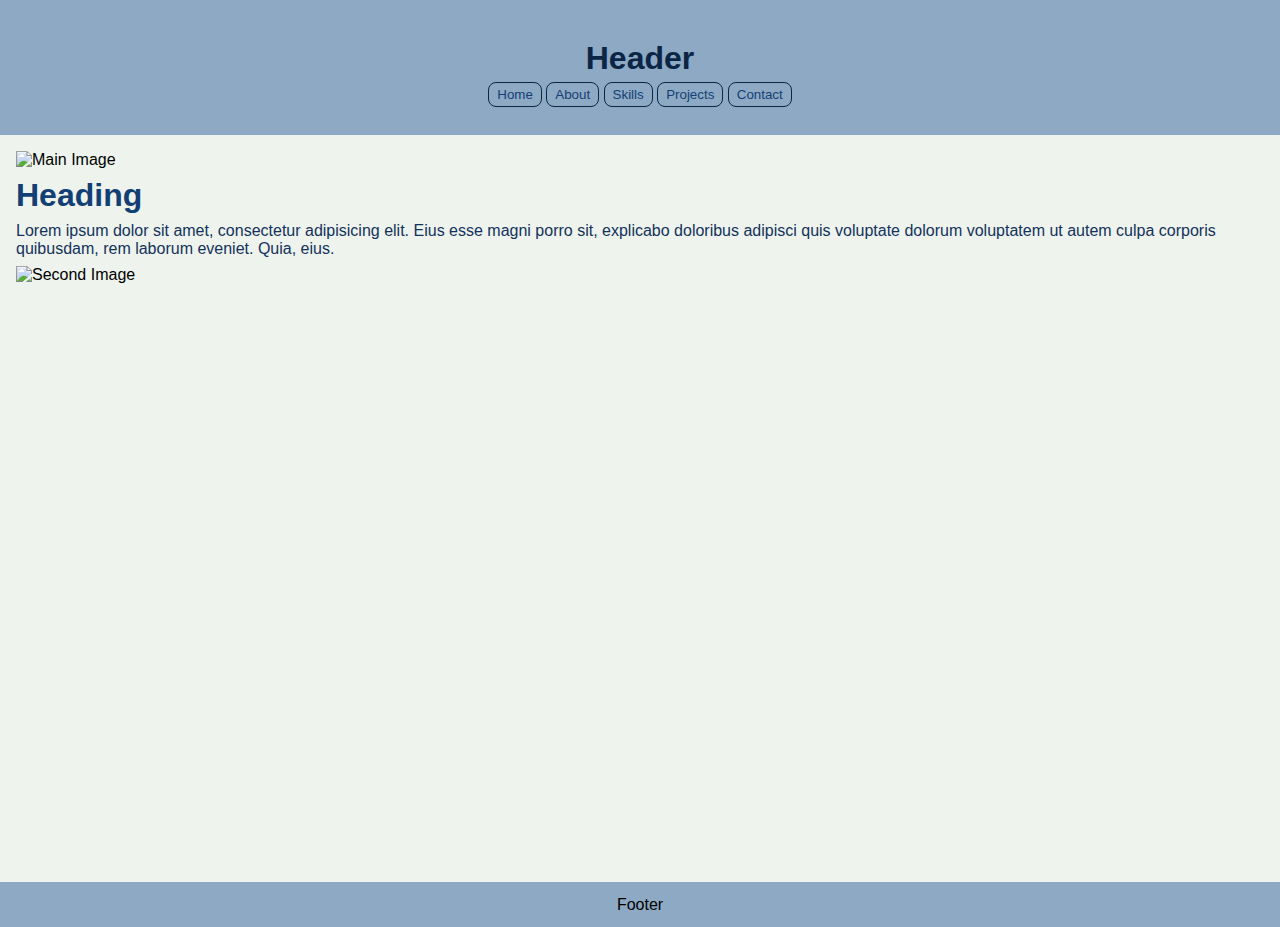
==== index.html @ 4d599163 "Finished mobile layout of homepage" ====
<!DOCTYPE html>
<html lang="en">
<head>
    <meta charset="UTF-8">
    <meta name="viewport" content="width=device-width, initial-scale=1.0">
    <title>Big Website</title>
    <link rel="stylesheet" href="style.css">
</head>
<body>
    <header>
        <p>Header</p>
        <nav>
            <a href="/">Home</a>
            <a href="/about-me.html">About</a>
            <a href="">Skills</a>
            <a href="">Projects</a>
            <a href="">Contact</a>
        </nav>
    </header>
    <main>
        <img src="https://picsum.photos/1000" alt="Main Image">
        <h1>Heading</h1>
        <p>Lorem ipsum dolor sit amet, consectetur adipisicing elit. Eius esse magni porro sit, explicabo doloribus adipisci quis voluptate dolorum voluptatem ut autem culpa corporis quibusdam, rem laborum eveniet. Quia, eius.</p>
        <img src="https://placehold.co/100x100" alt="Second Image">
    </main>
    <footer>
        Footer
    </footer>
</body>
</html>
---- style.css ----
:root {
    --yale-blue: #134074ff;
    --berkeley-blue: #13315cff;
    --oxford-blue: #0b2545ff;
    --powder-blue: #8da9c4ff;
    --mint-cream: #eef4edff;
}

* {
    box-sizing: border-box;
    margin: 0;
    padding: 0;
    font-family:Arial, Helvetica, sans-serif;
}

body {
    display: flex;
    flex-direction: column;
    background-color: var(--mint-cream);
}

header, footer {
    display: flex;
    flex-direction: column;
    justify-content: center;
    align-items: center;
    background-color: var(--powder-blue);
}

header {
    min-height: 15vh;
}

header > p {
    color: var(--oxford-blue);
    font-size: xx-large;
    font-weight: bold;
}

nav a {
    color: var(--yale-blue);
    border: 1px solid var(--oxford-blue);
    font-size: smaller;
    text-decoration: none;
    padding: 0.25rem 0.5rem;
    border-radius: 0.5rem;
}

nav a:hover {
    color: var(--powder-blue);
    background-color: var(--yale-blue);
}

main {
    min-height: 83vh;
    padding: 1rem;
}

/* Select the first image that is a first-level child of main */
main > img:nth-of-type(1) {
    width: 100%;
    height: 50vw;
    max-height: 50vh;
    object-fit: cover;
}

h1 {
    color: var(--yale-blue);
}

h1, p {
    margin: 0.5rem 0;
}

p {
    color: var(--berkeley-blue);
}

footer {
    min-height: 5vh;
}
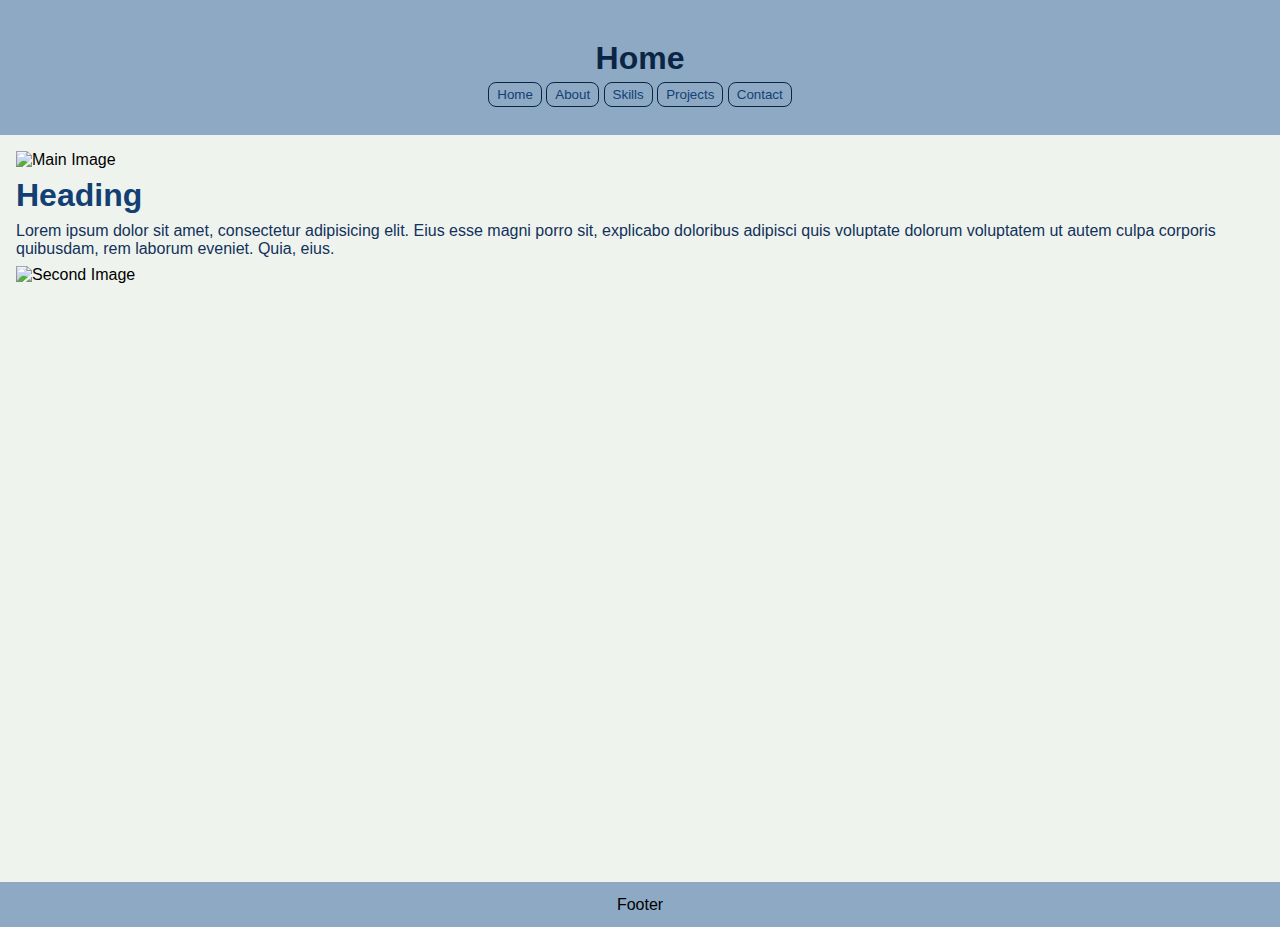
==== commit 390a790d: "Added about-me.html; restyled banner image on subpages" ====
--- a/index.html
+++ b/index.html
@@ -6,9 +6,9 @@
     <title>Big Website</title>
     <link rel="stylesheet" href="style.css">
 </head>
-<body>
+<body id="home">
     <header>
-        <p>Header</p>
+        <p>Home</p>
         <nav>
             <a href="/">Home</a>
             <a href="/about-me.html">About</a>
--- a/style.css
+++ b/style.css
@@ -59,9 +59,15 @@
 /* Select the first image that is a first-level child of main */
 main > img:nth-of-type(1) {
     width: 100%;
-    height: 50vw;
+    padding: 0 3rem;
+    height: 30vw;
     max-height: 50vh;
     object-fit: cover;
+}
+
+#home main > img:nth-of-type(1) {
+    padding: 0;
+    height: 50vw;
 }
 
 h1 {
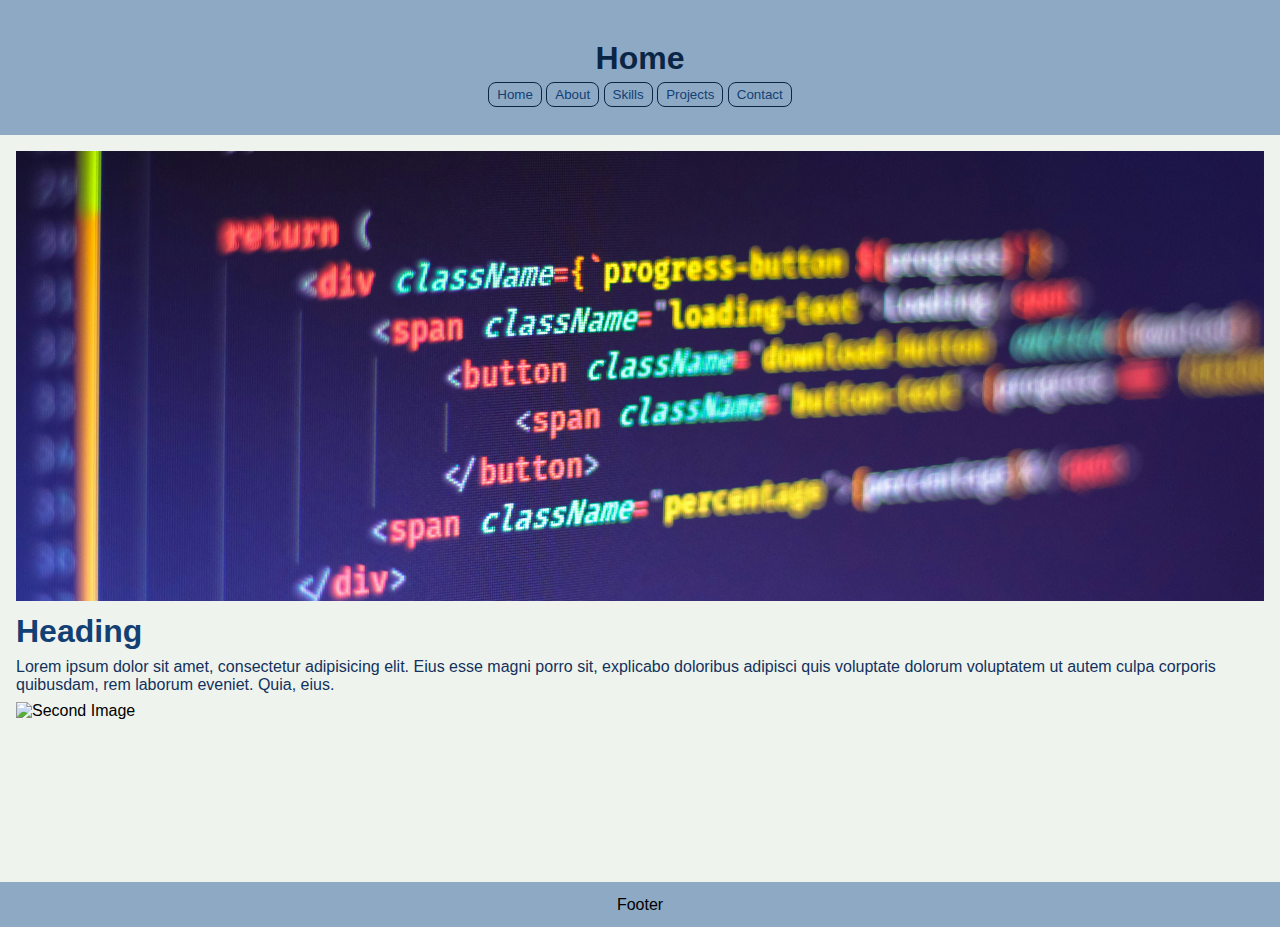
==== commit 872c66fc: "Added local images" ====
--- a/index.html
+++ b/index.html
@@ -18,7 +18,7 @@
         </nav>
     </header>
     <main>
-        <img src="https://picsum.photos/1000" alt="Main Image">
+        <img src="/images/ferenc-almasi-c8h0n7fSTqs-unsplash.jpg" alt="Image of code on a screen by Ferenc Almasi">
         <h1>Heading</h1>
         <p>Lorem ipsum dolor sit amet, consectetur adipisicing elit. Eius esse magni porro sit, explicabo doloribus adipisci quis voluptate dolorum voluptatem ut autem culpa corporis quibusdam, rem laborum eveniet. Quia, eius.</p>
         <img src="https://placehold.co/100x100" alt="Second Image">
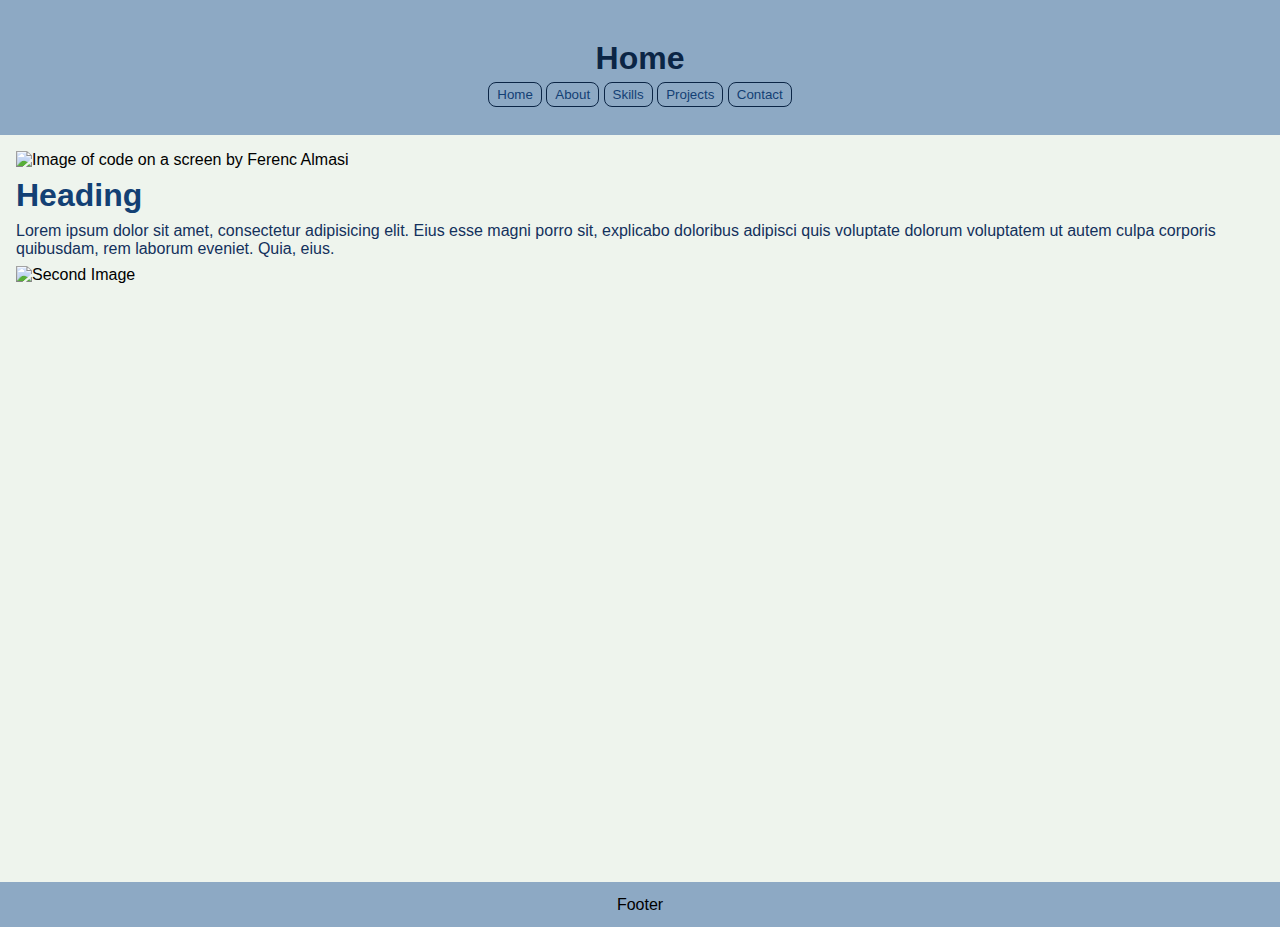
==== commit 1701a950: "Moved images to Cloudinary" ====
--- a/index.html
+++ b/index.html
@@ -18,7 +18,7 @@
         </nav>
     </header>
     <main>
-        <img src="/images/ferenc-almasi-c8h0n7fSTqs-unsplash.jpg" alt="Image of code on a screen by Ferenc Almasi">
+        <img src="https://res.cloudinary.com/flynnwebdev/image/upload/v1730711761/ferenc-almasi-c8h0n7fSTqs-unsplash.jpg" alt="Image of code on a screen by Ferenc Almasi">
         <h1>Heading</h1>
         <p>Lorem ipsum dolor sit amet, consectetur adipisicing elit. Eius esse magni porro sit, explicabo doloribus adipisci quis voluptate dolorum voluptatem ut autem culpa corporis quibusdam, rem laborum eveniet. Quia, eius.</p>
         <img src="https://placehold.co/100x100" alt="Second Image">
